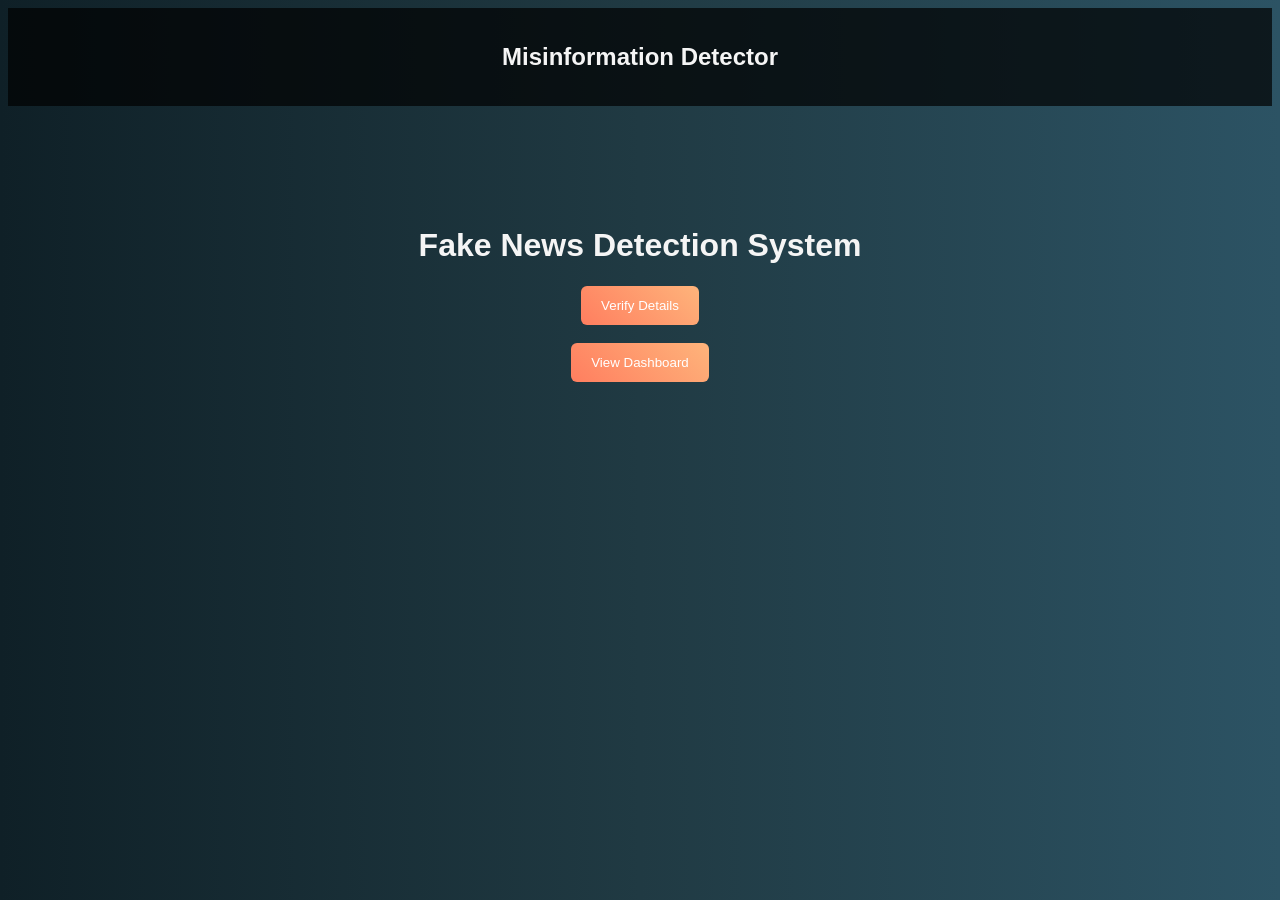
==== index.html @ d113ebc4 "Add files via upload" ====
<!DOCTYPE html>
<html>
<head>
    <title>Misinformation Detector</title>
    <link rel="stylesheet" href="style.css">
</head>
<body>

<div class="navbar">
    <h2>Misinformation Detector</h2>
</div>

<div class="hero">
    <h1>Fake News Detection System</h1>

    <button onclick="goToForm()">Verify Details</button>

    <br><br>

    <button onclick="window.location.href='dashboard.html'">
        View Dashboard
    </button>
</div>

<script src="script.js"></script>
</body>
</html>
---- style.css ----
body {
    font-family: 'Poppins', Arial, sans-serif;
    background: linear-gradient(to right, #0f2027, #203a43, #2c5364);
    text-align: center;
    color: #f5f5f5;
}

.navbar {
    background: rgba(0,0,0,0.7);
    padding: 15px;
}

.hero {
    padding: 100px;
}

button {
    padding: 12px 20px;
    background: linear-gradient(45deg, #ff7e5f, #feb47b);
    border: none;
    color: white;
    border-radius: 6px;
    cursor: pointer;
}

.form-container {
    background: white;
    color: black;
    width: 350px;
    margin: 50px auto;
    padding: 20px;
    border-radius: 10px;
}

input, textarea {
    width: 90%;
    padding: 10px;
    margin: 10px;
}

#result {
    background: white;
    color: black;
    width: 400px;
    margin: 50px auto;
    padding: 20px;
    border-radius: 10px;
}

.progress-bar {
    width: 300px;
    height: 20px;
    background: #ddd;
    margin: 20px auto;
    border-radius: 10px;
    overflow: hidden;
}

#progress {
    height: 100%;
    width: 0%;
    background: linear-gradient(45deg, #00c6ff, #0072ff);
}

#confidenceBar {
    height: 100%;
    width: 0%;
    background: linear-gradient(45deg, #56ab2f, #a8e063);
    color: white;
    text-align: center;
}
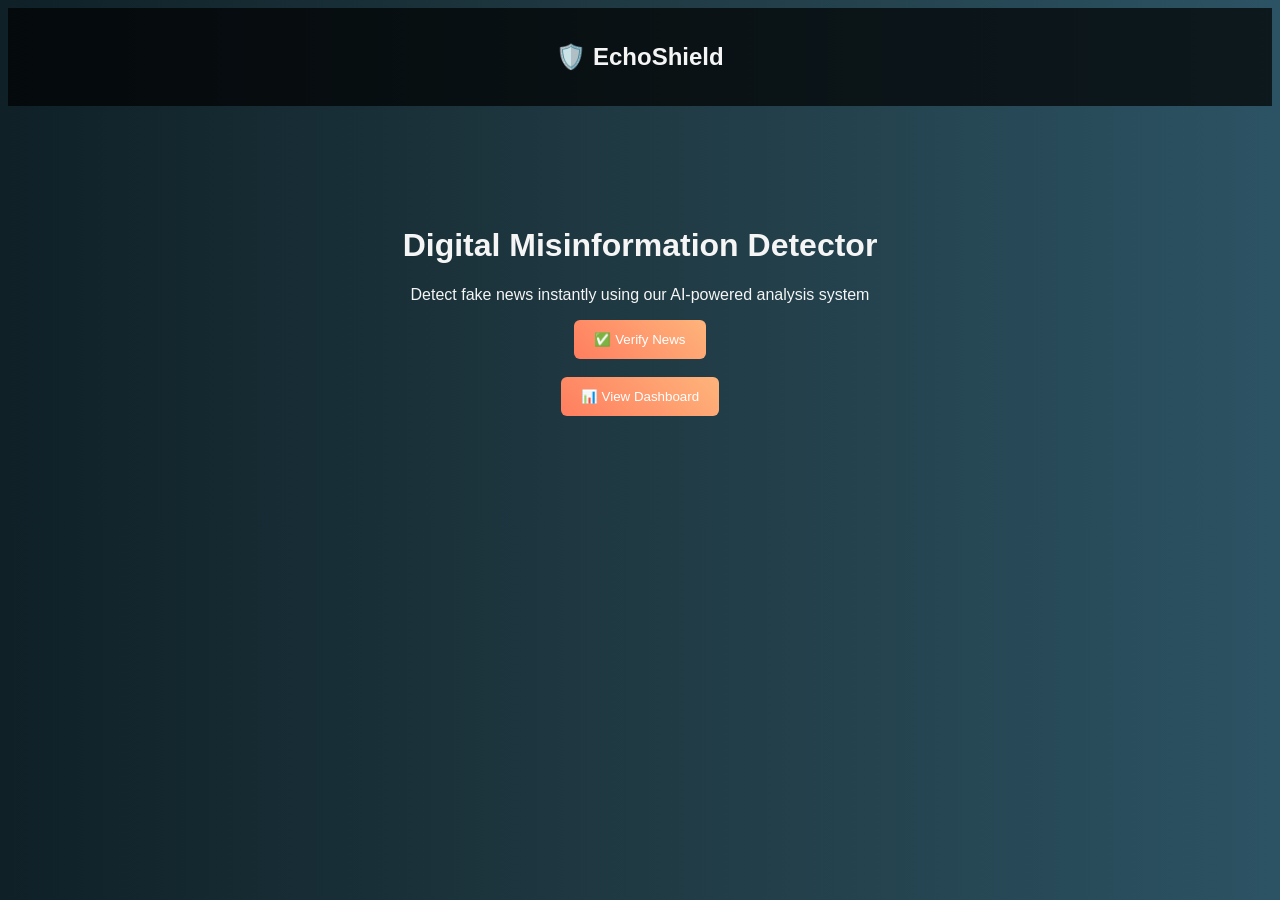
==== commit 72f2e83a: "Update index.html" ====
--- a/index.html
+++ b/index.html
@@ -7,21 +7,22 @@
 <body>
 
 <div class="navbar">
-    <h2>Misinformation Detector</h2>
+    <h2>🛡️ EchoShield</h2>
 </div>
 
 <div class="hero">
-    <h1>Fake News Detection System</h1>
+    <h1>Digital Misinformation Detector</h1>
+    <p>Detect fake news instantly using our AI-powered analysis system</p>
 
-    <button onclick="goToForm()">Verify Details</button>
+    <button onclick="goToForm()">✅ Verify News</button>
 
     <br><br>
 
     <button onclick="window.location.href='dashboard.html'">
-        View Dashboard
+        📊 View Dashboard
     </button>
 </div>
 
 <script src="script.js"></script>
 </body>
-</html>+</html>
